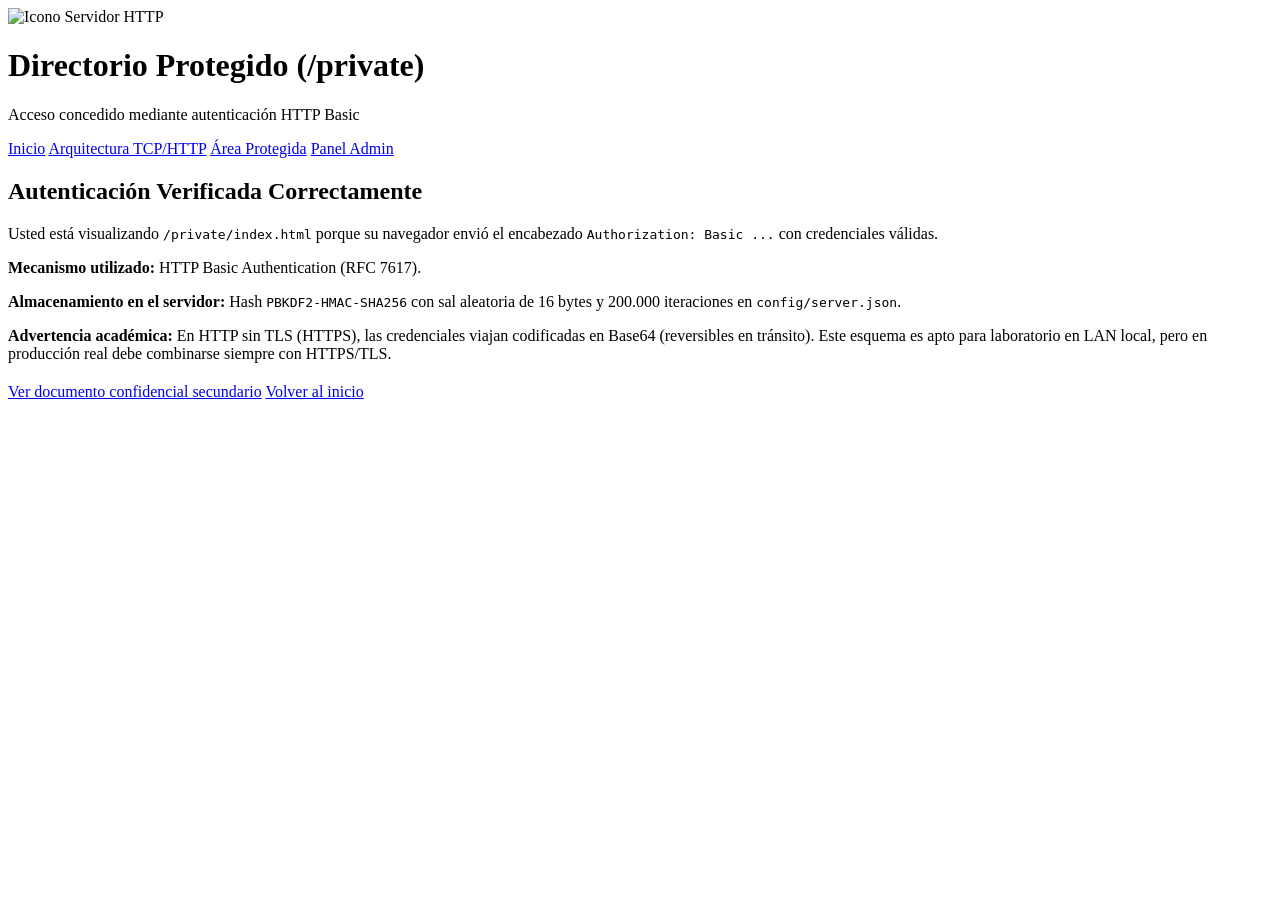
==== www/private/index.html @ 9ba50b29 "first commit" ====
<!DOCTYPE html>
<html lang="es">
<head>
  <meta charset="UTF-8">
  <meta name="viewport" content="width=device-width, initial-scale=1.0">
  <title>Área Protegida (/private) - Servidor HTTP UTN FRM</title>
  <link rel="stylesheet" href="/style.css">
</head>
<body>
  <header class="site-header">
    <div class="container header-flex">
      <div class="brand">
        <img src="/logo.svg" alt="Icono Servidor HTTP" class="logo" width="44" height="44">
        <div>
          <h1>Directorio Protegido (/private)</h1>
          <p class="subtitle">Acceso concedido mediante autenticación HTTP Basic</p>
        </div>
      </div>
      <nav class="main-nav">
        <a href="/">Inicio</a>
        <a href="/about.html">Arquitectura TCP/HTTP</a>
        <a href="/private/" class="active">Área Protegida</a>
        <a href="/admin">Panel Admin</a>
      </nav>
    </div>
  </header>

  <main class="container">
    <section class="card">
      <h2>Autenticación Verificada Correctamente</h2>
      <p>
        Usted está visualizando <code>/private/index.html</code> porque su navegador envió el encabezado
        <code>Authorization: Basic ...</code> con credenciales válidas.
      </p>
      <div class="meta-box">
        <p><strong>Mecanismo utilizado:</strong> HTTP Basic Authentication (RFC 7617).</p>
        <p><strong>Almacenamiento en el servidor:</strong> Hash <code>PBKDF2-HMAC-SHA256</code> con sal aleatoria de 16 bytes y 200.000 iteraciones en <code>config/server.json</code>.</p>
        <p><strong>Advertencia académica:</strong> En HTTP sin TLS (HTTPS), las credenciales viajan codificadas en Base64 (reversibles en tránsito). Este esquema es apto para laboratorio en LAN local, pero en producción real debe combinarse siempre con HTTPS/TLS.</p>
      </div>
      <p style="margin-top: 1.25rem;">
        <a href="/private/confidential.html" class="btn">Ver documento confidencial secundario</a>
        <a href="/" class="btn btn-secondary">Volver al inicio</a>
      </p>
    </section>
  </main>
</body>
</html>
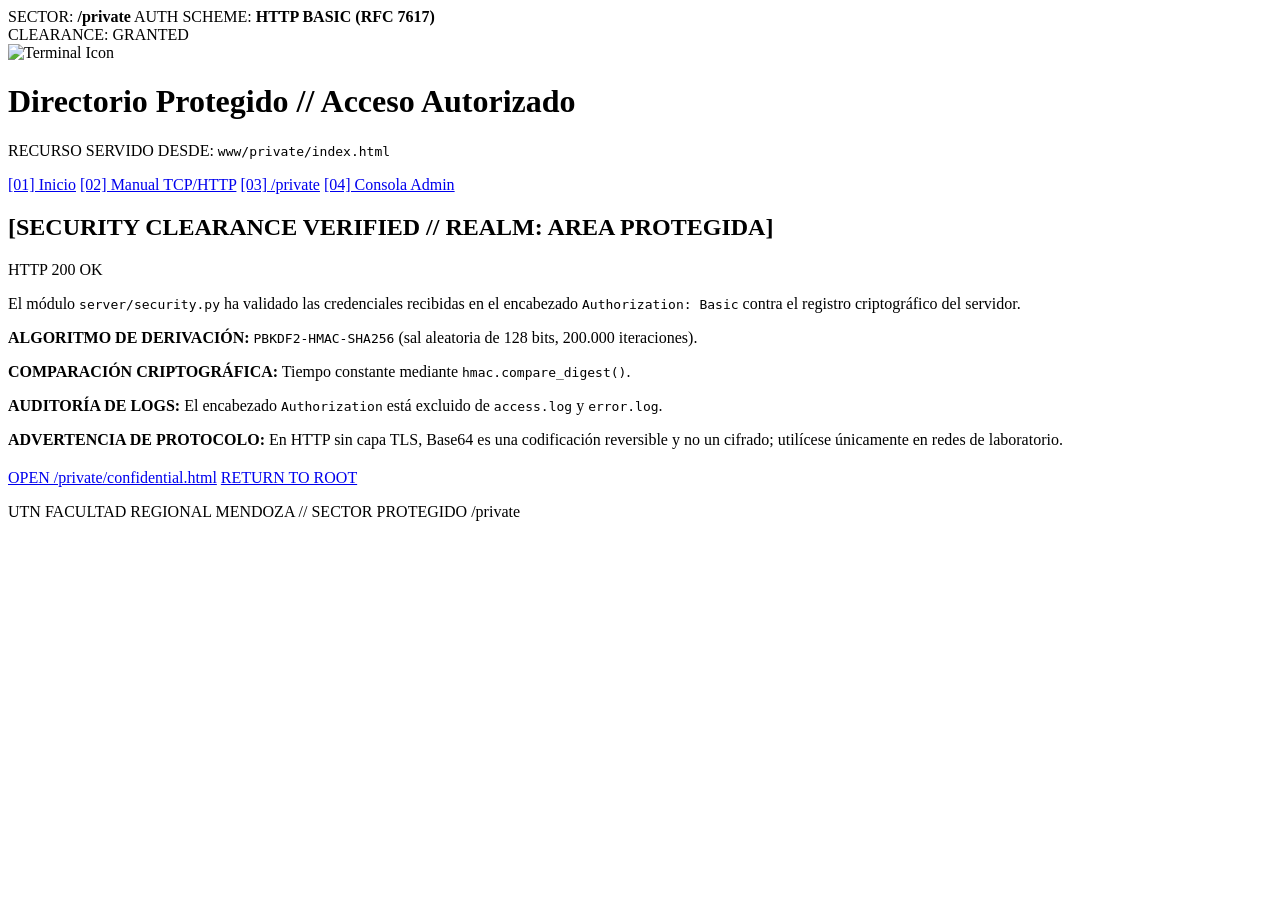
==== commit 6de79a10: "Cambios visuales" ====
--- a/www/private/index.html
+++ b/www/private/index.html
@@ -3,45 +3,68 @@
 <head>
   <meta charset="UTF-8">
   <meta name="viewport" content="width=device-width, initial-scale=1.0">
-  <title>Área Protegida (/private) - Servidor HTTP UTN FRM</title>
+  <title>RESTRICTED SECTOR: /private — Servidor HTTP UTN FRM</title>
   <link rel="stylesheet" href="/style.css">
 </head>
 <body>
   <header class="site-header">
+    <div class="sys-topbar">
+      <div class="container sys-topbar-flex">
+        <div class="telemetry-group">
+          <span class="telemetry-item">SECTOR: <strong>/private</strong></span>
+          <span class="telemetry-item">AUTH SCHEME: <strong>HTTP BASIC (RFC 7617)</strong></span>
+        </div>
+        <div class="telemetry-group">
+          <span class="status-tag">CLEARANCE: GRANTED</span>
+        </div>
+      </div>
+    </div>
     <div class="container header-flex">
       <div class="brand">
-        <img src="/logo.svg" alt="Icono Servidor HTTP" class="logo" width="44" height="44">
+        <img src="/logo.svg" alt="Terminal Icon" class="logo" width="44" height="44">
         <div>
-          <h1>Directorio Protegido (/private)</h1>
-          <p class="subtitle">Acceso concedido mediante autenticación HTTP Basic</p>
+          <h1>Directorio Protegido // Acceso Autorizado</h1>
+          <p class="subtitle">RECURSO SERVIDO DESDE: <code>www/private/index.html</code></p>
         </div>
       </div>
       <nav class="main-nav">
-        <a href="/">Inicio</a>
-        <a href="/about.html">Arquitectura TCP/HTTP</a>
-        <a href="/private/" class="active">Área Protegida</a>
-        <a href="/admin">Panel Admin</a>
+        <a href="/">[01] Inicio</a>
+        <a href="/about.html">[02] Manual TCP/HTTP</a>
+        <a href="/private/" class="active">[03] /private</a>
+        <a href="/admin">[04] Consola Admin</a>
       </nav>
     </div>
   </header>
 
   <main class="container">
     <section class="card">
-      <h2>Autenticación Verificada Correctamente</h2>
-      <p>
-        Usted está visualizando <code>/private/index.html</code> porque su navegador envió el encabezado
-        <code>Authorization: Basic ...</code> con credenciales válidas.
-      </p>
-      <div class="meta-box">
-        <p><strong>Mecanismo utilizado:</strong> HTTP Basic Authentication (RFC 7617).</p>
-        <p><strong>Almacenamiento en el servidor:</strong> Hash <code>PBKDF2-HMAC-SHA256</code> con sal aleatoria de 16 bytes y 200.000 iteraciones en <code>config/server.json</code>.</p>
-        <p><strong>Advertencia académica:</strong> En HTTP sin TLS (HTTPS), las credenciales viajan codificadas en Base64 (reversibles en tránsito). Este esquema es apto para laboratorio en LAN local, pero en producción real debe combinarse siempre con HTTPS/TLS.</p>
+      <div class="card-header">
+        <h2>[SECURITY CLEARANCE VERIFIED // REALM: AREA PROTEGIDA]</h2>
+        <span class="card-tag">HTTP 200 OK</span>
       </div>
-      <p style="margin-top: 1.25rem;">
-        <a href="/private/confidential.html" class="btn">Ver documento confidencial secundario</a>
-        <a href="/" class="btn btn-secondary">Volver al inicio</a>
-      </p>
+      <div class="card-body">
+        <p>
+          El módulo <code>server/security.py</code> ha validado las credenciales recibidas en el encabezado
+          <code>Authorization: Basic</code> contra el registro criptográfico del servidor.
+        </p>
+        <div class="meta-box">
+          <p><strong>ALGORITMO DE DERIVACIÓN:</strong> <code>PBKDF2-HMAC-SHA256</code> (sal aleatoria de 128 bits, 200.000 iteraciones).</p>
+          <p><strong>COMPARACIÓN CRIPTOGRÁFICA:</strong> Tiempo constante mediante <code>hmac.compare_digest()</code>.</p>
+          <p><strong>AUDITORÍA DE LOGS:</strong> El encabezado <code>Authorization</code> está excluido de <code>access.log</code> y <code>error.log</code>.</p>
+          <p><strong>ADVERTENCIA DE PROTOCOLO:</strong> En HTTP sin capa TLS, Base64 es una codificación reversible y no un cifrado; utilícese únicamente en redes de laboratorio.</p>
+        </div>
+        <p style="margin-top: 1.25rem;">
+          <a href="/private/confidential.html" class="btn">OPEN /private/confidential.html</a>
+          <a href="/" class="btn btn-secondary">RETURN TO ROOT</a>
+        </p>
+      </div>
     </section>
   </main>
+
+  <footer class="site-footer">
+    <div class="container">
+      <span>UTN FACULTAD REGIONAL MENDOZA // SECTOR PROTEGIDO /private</span>
+    </div>
+  </footer>
 </body>
 </html>
